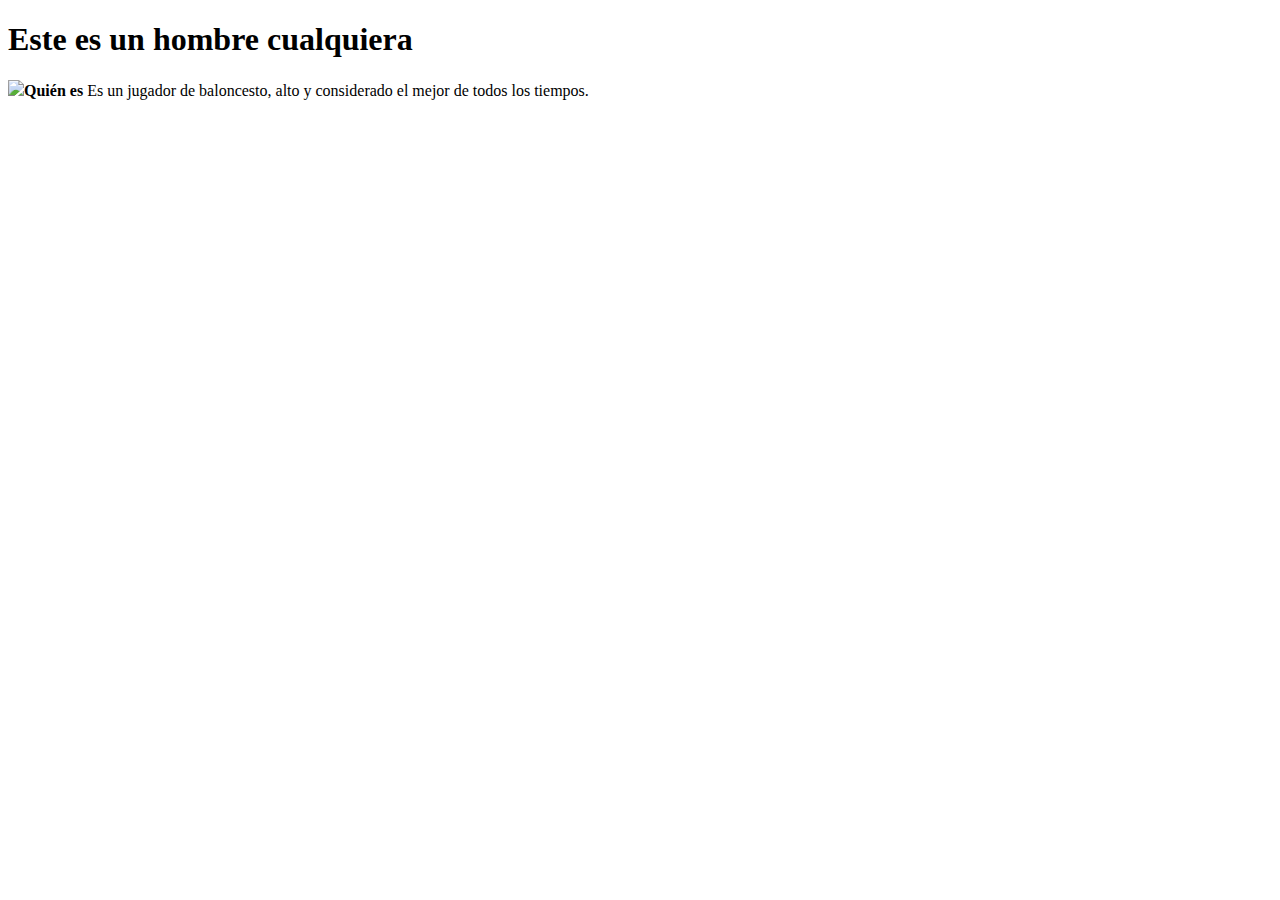
==== Página Web/index.html @ e8112904 "Add files via upload" ====
<!DOCTYPE html>
<html>
	<head>
		<title>Esta es mi primera web page</title>
	</head>
	<body>
		<h1>Este es un hombre cualquiera</h1>
		<img src="imagenes/michael-jordan.jpg"

		<p><b>Quién es</b> Es un jugador de baloncesto, alto y considerado el mejor de todos los tiempos.</p>
	</body>
</html>
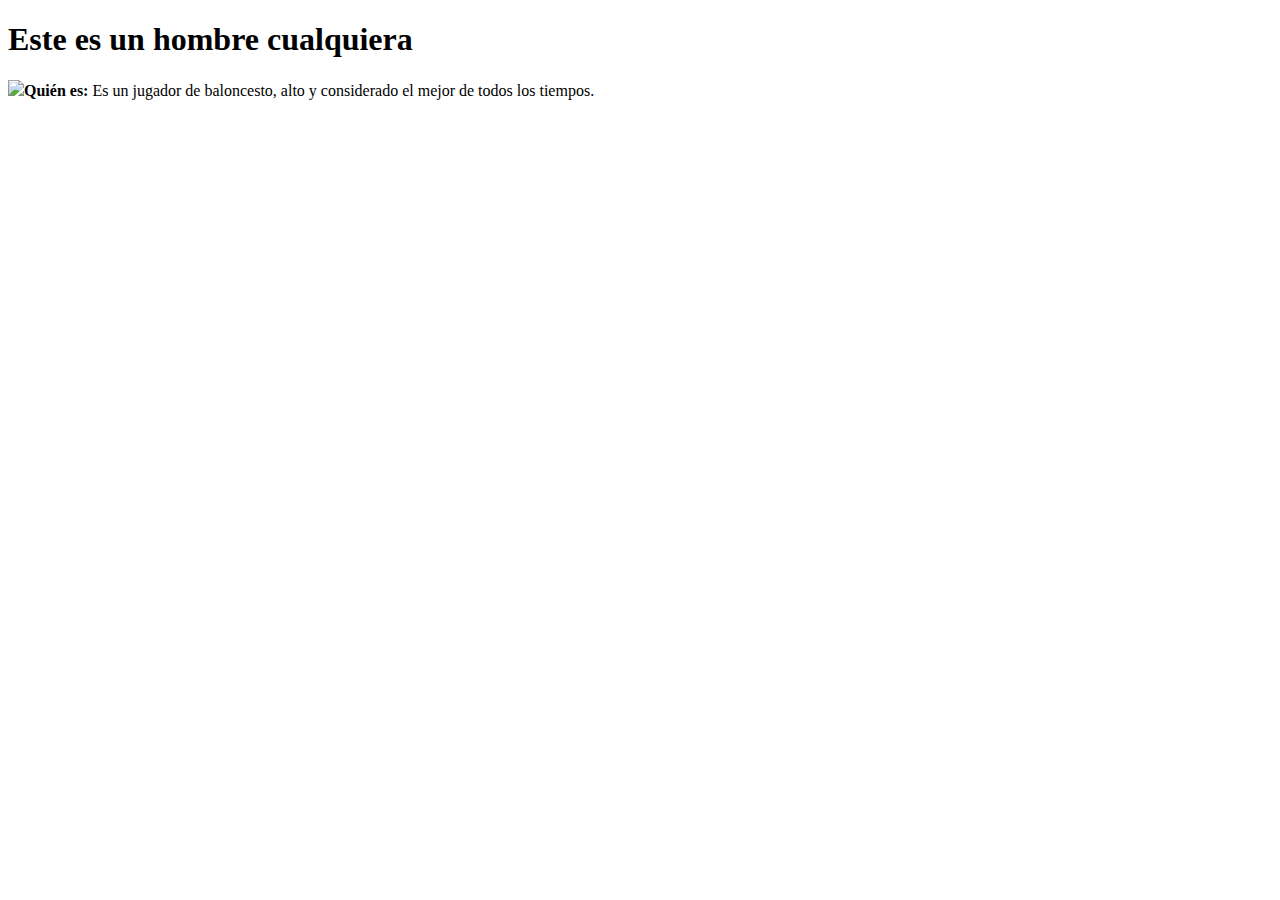
==== commit 6288a073: "Add files via upload" ====
--- a/Página Web/index.html
+++ b/Página Web/index.html
@@ -7,6 +7,6 @@
 		<h1>Este es un hombre cualquiera</h1>
 		<img src="imagenes/michael-jordan.jpg"
 
-		<p><b>Quién es</b> Es un jugador de baloncesto, alto y considerado el mejor de todos los tiempos.</p>
+		<p><b>Quién es:</b> Es un jugador de baloncesto, alto y considerado el mejor de todos los tiempos.</p>
 	</body>
 </html>